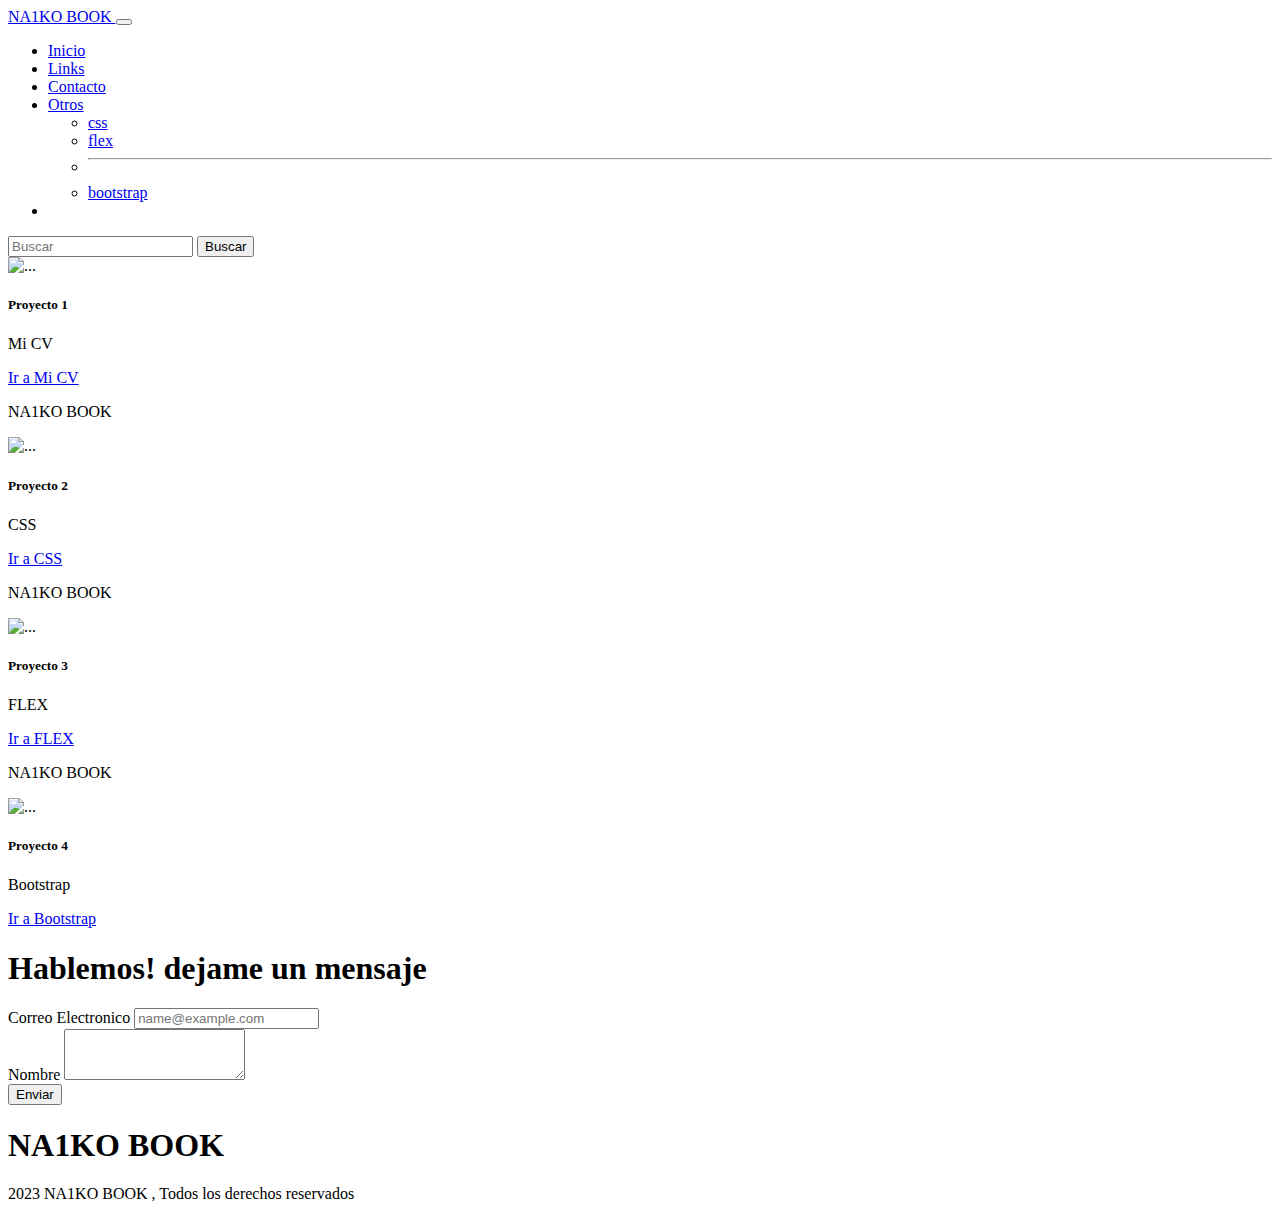
==== index.html @ 9e52be54 "en el navbar agregue el ítem Contacto y lo deje linkeado al formulario, también agregue el ID contac" ====
<!DOCTYPE html>
<html lang="en">
<head>
    <meta charset="UTF-8">
    <meta name="viewport" content="width=device-width, initial-scale=1.0">
    <link href="https://cdn.jsdelivr.net/npm/bootstrap@5.1.3/dist/css/bootstrap.min.css" rel="stylesheet" integrity="sha384-1BmE4kWBq78iYhFldvKuhfTAU6auU8tT94WrHftjDbrCEXSU1oBoqyl2QvZ6jIW3" crossorigin="anonymous">
    <script src="https://cdn.jsdelivr.net/npm/bootstrap@5.1.3/dist/js/bootstrap.bundle.min.js" integrity="sha384-ka7Sk0Gln4gmtz2MlQnikT1wXgYsOg+OMhuP+IlRH9sENBO0LRn5q+8nbTov4+1p" crossorigin="anonymous"></script>
    <link href="https://fonts.googleapis.com/css2?family=Raleway:wght@300;500&display=swap" rel="stylesheet">
    <link rel="stylesheet" href="assets/css/style.css">
    <script src="https://kit.fontawesome.com/1817a2cc5e.js" crossorigin="anonymous"></script>
    <title>na1kogithub
    </title>
</head>
<body>
    
    <nav class="navbar navbar-expand-lg navbar-success barra">
        <div class="container-fluid">
          <a class="navbar-brand fontcolor" href="#">NA1KO BOOK <i class="fa-solid fa-bolt"></i></a>
          <button class="navbar-toggler" type="button" data-bs-toggle="collapse" data-bs-target="#navbarSupportedContent" aria-controls="navbarSupportedContent" aria-expanded="false" aria-label="Toggle navigation">
            <span class="navbar-toggler-icon"></span>
          </button>
          <div class="collapse navbar-collapse" id="navbarSupportedContent">
            <ul class="navbar-nav me-auto mb-2 mb-lg-0">
              <li class="nav-item">
                <a class="nav-link active fontcolor" aria-current="page" href="#">Inicio</a>
              </li>
              <li class="nav-item">
                <a class="nav-link fontcolor" href="#">Links</a>
              </li>
              <li class="nav-item">
                <a class="nav-link fontcolor" href="#contacto">Contacto</a>
              </li>
              <li class="nav-item dropdown">
                <a class="nav-link dropdown-toggle fontcolor" href="#" role="button" data-bs-toggle="dropdown" aria-expanded="false">
                  Otros
                </a>
                <ul class="dropdown-menu">
                  <li><a class="dropdown-item" href="#">css</a></li>
                  <li><a class="dropdown-item" href="#">flex</a></li>
                  <li><hr class="dropdown-divider"></li>
                  <li><a class="dropdown-item" href="#">bootstrap</a></li>
                </ul>
              </li>
              <li class="nav-item">
                <a class="nav-link disabled"></a>
              </li>
            </ul>
            <form class="d-flex" role="search">
              <input class="form-control me-2" type="search" placeholder="Buscar" aria-label="Search">
              <button class="btn btn-outline-success fontcolor" type="submit">Buscar</button>
            </form>
          </div>
        </div>
      </nav>

<!-- contenido book -->
<div class="container-fluid row p-sm-5 ">
<!-- contenido book-->
 
<div class="col-lg-6">
  <div class="card" style="width: 18rem;">
    <img src="assets/imgs/cv.png" class="card-img-top" alt="...">
    <div class="card-body">
      <h5 class="card-title">Proyecto 1</h5>
      <p class="card-text">Mi CV</p>
      <a href="Micv/index.html" class="btn btn-warning"> Ir a Mi CV</a>
      <p>NA1KO BOOK <i class="fa-solid fa-bolt"></i></p>
    
    </div>
  </div>
</div>


<div class="col-lg-6">
  <div class="card" style="width: 18rem;">
    <img src="assets/imgs/css.png" class="card-img-top" alt="...">
    <div class="card-body">
      <h5 class="card-title">Proyecto 2</h5>
      <p class="card-text">CSS</p>
      <a href="css/index.html" class="btn btn-warning"> Ir a CSS</a>
      <p>NA1KO BOOK <i class="fa-solid fa-bolt"></i></p>
    
    </div>
  </div>
</div>


<div class="col-lg-6">
  <div class="card" style="width: 18rem;">
    <img src="assets/imgs/flex.png" class="card-img-top" alt="...">
    <div class="card-body">
      <h5 class="card-title">Proyecto 3</h5>
      <p class="card-text"> FLEX</p>
      <a href="flex/index.html" class="btn btn-warning"> Ir a FLEX</a>
      <p>NA1KO BOOK <i class="fa-solid fa-bolt"></i></p>
    
    </div>
  </div>
</div>


<div class="col-lg-6">
  <div class="card" style="width: 18rem;">
    <img src="assets/imgs/bootstrap-logo-vector.svg" class="card-img-top" alt="...">
    <div class="card-body">
      <h5 class="card-title">Proyecto 4</h5>
      <p class="card-text">Bootstrap</p>
      <a href="bootstrap/index.html" class="btn btn-warning"> Ir a Bootstrap</a>
      
   
    </div>
  </div>
</div>


<!-- contenido book-->
</div>
<!-- contenido book-->

     
<div class="card-footer barra">
    <div id="contacto" class="text-center">
        <H1>Hablemos! dejame un mensaje <i class="fas fa-smile"></i> </H1>
      </div>
  <div class="mb-3">
    <label for="exampleFormControlInput1" class="form-label">Correo Electronico</label>
    <input type="email" class="form-control" id="exampleFormControlInput1" placeholder="name@example.com">
  </div>
  <div class="mb-3">
    <label for="exampleFormControlTextarea1" class="form-label">Nombre</label>
    <textarea class="form-control" id="exampleFormControlTextarea1" rows="3"></textarea>
  </div>
  <div class="text-center">
    <button type="button" class="btn btn-light">Enviar</button>
  </div>
</div>



<div class="text-center">
  <h1>NA1KO BOOK <i class="fa-solid fa-bolt"></i></h5>
</div>

<div class="text-center greycolor">
  <p>2023 NA1KO BOOK <i class="fa-solid fa-bolt"></i>, Todos los derechos reservados</p>
</div>













</body>
</html>
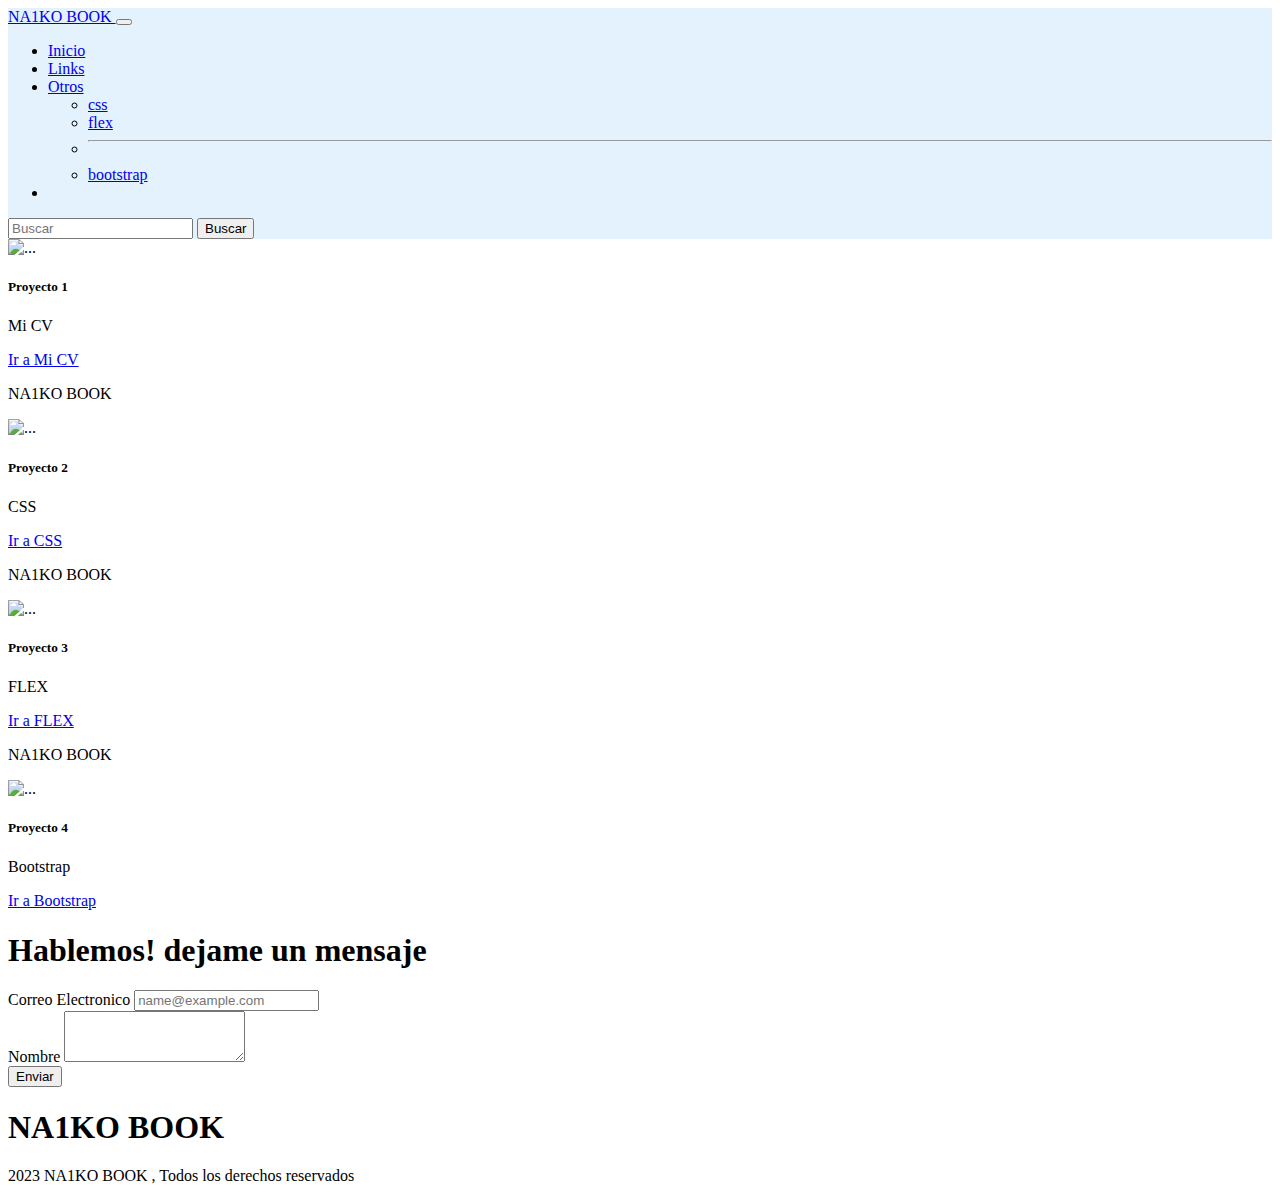
==== commit ec1d3fe7: "cambio color navbar" ====
--- a/index.html
+++ b/index.html
@@ -13,7 +13,7 @@
 </head>
 <body>
     
-    <nav class="navbar navbar-expand-lg navbar-success barra">
+    <nav class="navbar navbar-expand-lg navbar-success barra" style="background-color: #e3f2fd;">
         <div class="container-fluid">
           <a class="navbar-brand fontcolor" href="#">NA1KO BOOK <i class="fa-solid fa-bolt"></i></a>
           <button class="navbar-toggler" type="button" data-bs-toggle="collapse" data-bs-target="#navbarSupportedContent" aria-controls="navbarSupportedContent" aria-expanded="false" aria-label="Toggle navigation">
@@ -26,9 +26,6 @@
               </li>
               <li class="nav-item">
                 <a class="nav-link fontcolor" href="#">Links</a>
-              </li>
-              <li class="nav-item">
-                <a class="nav-link fontcolor" href="#contacto">Contacto</a>
               </li>
               <li class="nav-item dropdown">
                 <a class="nav-link dropdown-toggle fontcolor" href="#" role="button" data-bs-toggle="dropdown" aria-expanded="false">
@@ -57,7 +54,7 @@
 <div class="container-fluid row p-sm-5 ">
 <!-- contenido book-->
  
-<div class="col-lg-6">
+<div class="col-lg-6 justify-content-center">
   <div class="card" style="width: 18rem;">
     <img src="assets/imgs/cv.png" class="card-img-top" alt="...">
     <div class="card-body">
@@ -71,7 +68,7 @@
 </div>
 
 
-<div class="col-lg-6">
+<div class="col-lg-6 justify-content-center">
   <div class="card" style="width: 18rem;">
     <img src="assets/imgs/css.png" class="card-img-top" alt="...">
     <div class="card-body">
@@ -85,7 +82,7 @@
 </div>
 
 
-<div class="col-lg-6">
+<div class="col-lg-6 justify-content-center">
   <div class="card" style="width: 18rem;">
     <img src="assets/imgs/flex.png" class="card-img-top" alt="...">
     <div class="card-body">
@@ -99,7 +96,7 @@
 </div>
 
 
-<div class="col-lg-6">
+<div class="col-lg-6 justify-content-center">
   <div class="card" style="width: 18rem;">
     <img src="assets/imgs/bootstrap-logo-vector.svg" class="card-img-top" alt="...">
     <div class="card-body">
@@ -119,7 +116,7 @@
 
      
 <div class="card-footer barra">
-    <div id="contacto" class="text-center">
+    <div class="text-center">
         <H1>Hablemos! dejame un mensaje <i class="fas fa-smile"></i> </H1>
       </div>
   <div class="mb-3">
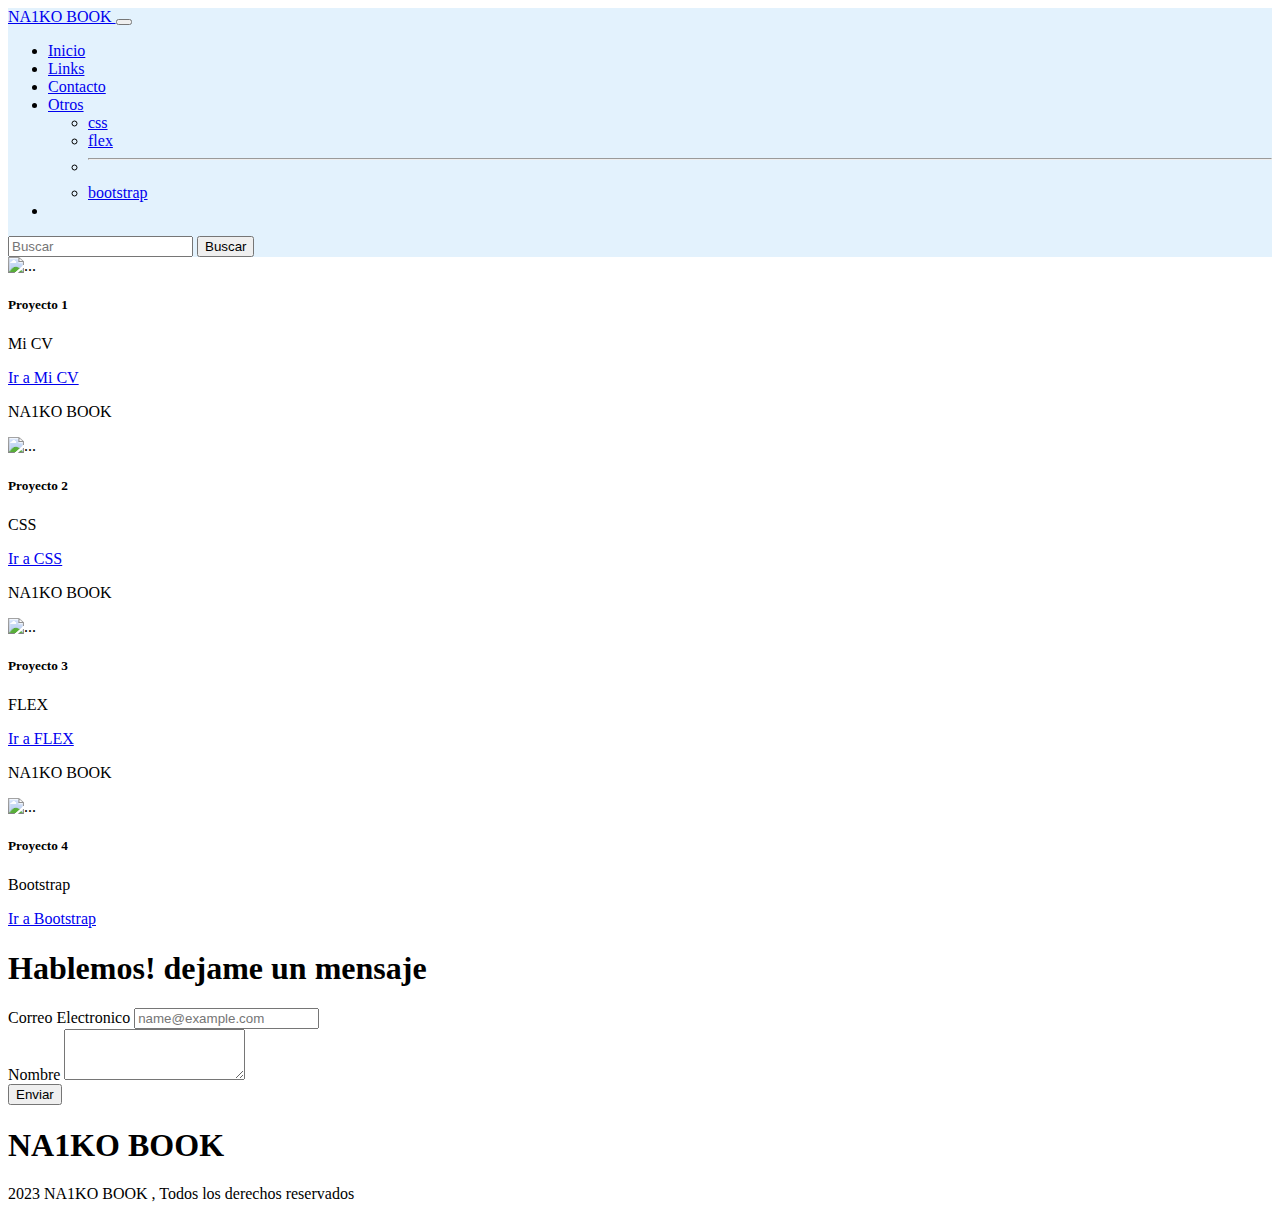
==== commit ae068eb5: "Merge 9e52be54eb275612b04717b72f909284b1eda09c into ec1d3fe7ab705904fcc00103a14d9b4c022e6ae9" ====
--- a/index.html
+++ b/index.html
@@ -26,6 +26,9 @@
               </li>
               <li class="nav-item">
                 <a class="nav-link fontcolor" href="#">Links</a>
+              </li>
+              <li class="nav-item">
+                <a class="nav-link fontcolor" href="#contacto">Contacto</a>
               </li>
               <li class="nav-item dropdown">
                 <a class="nav-link dropdown-toggle fontcolor" href="#" role="button" data-bs-toggle="dropdown" aria-expanded="false">
@@ -116,7 +119,7 @@
 
      
 <div class="card-footer barra">
-    <div class="text-center">
+    <div id="contacto" class="text-center">
         <H1>Hablemos! dejame un mensaje <i class="fas fa-smile"></i> </H1>
       </div>
   <div class="mb-3">
